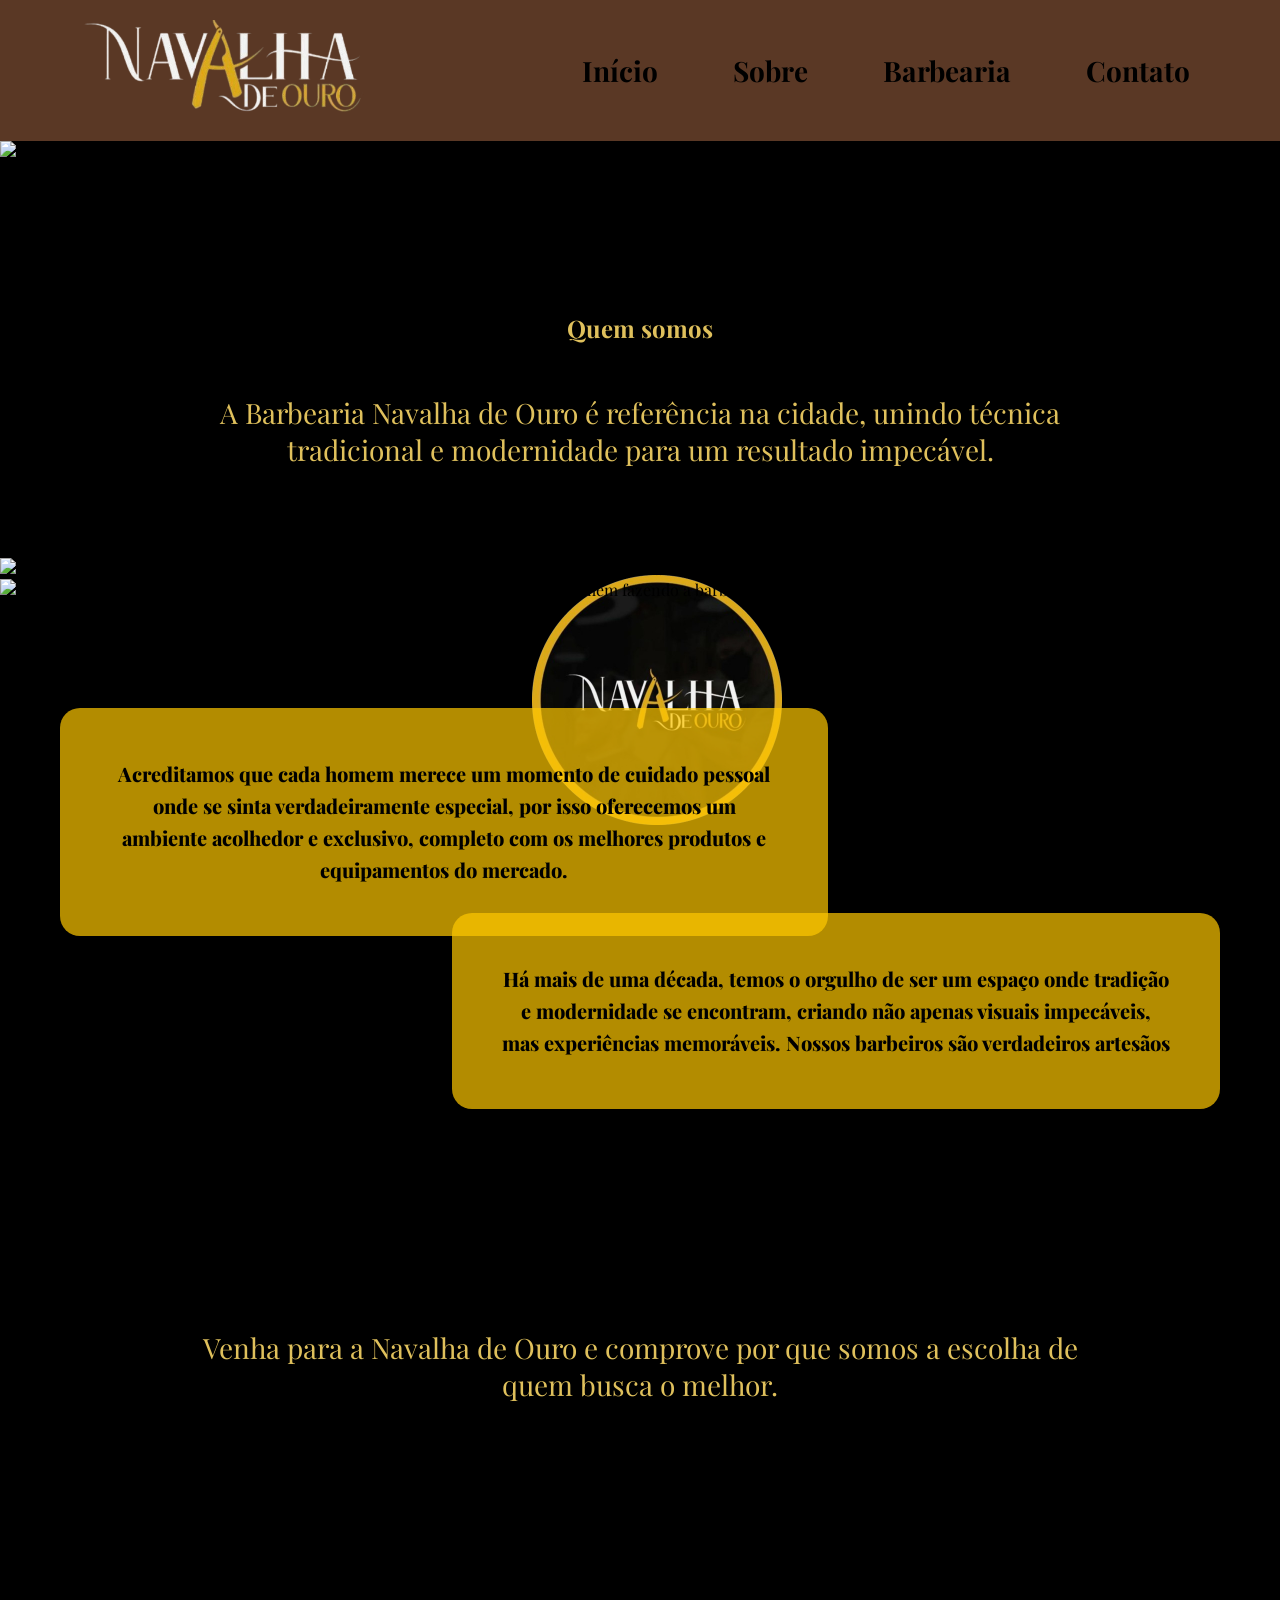
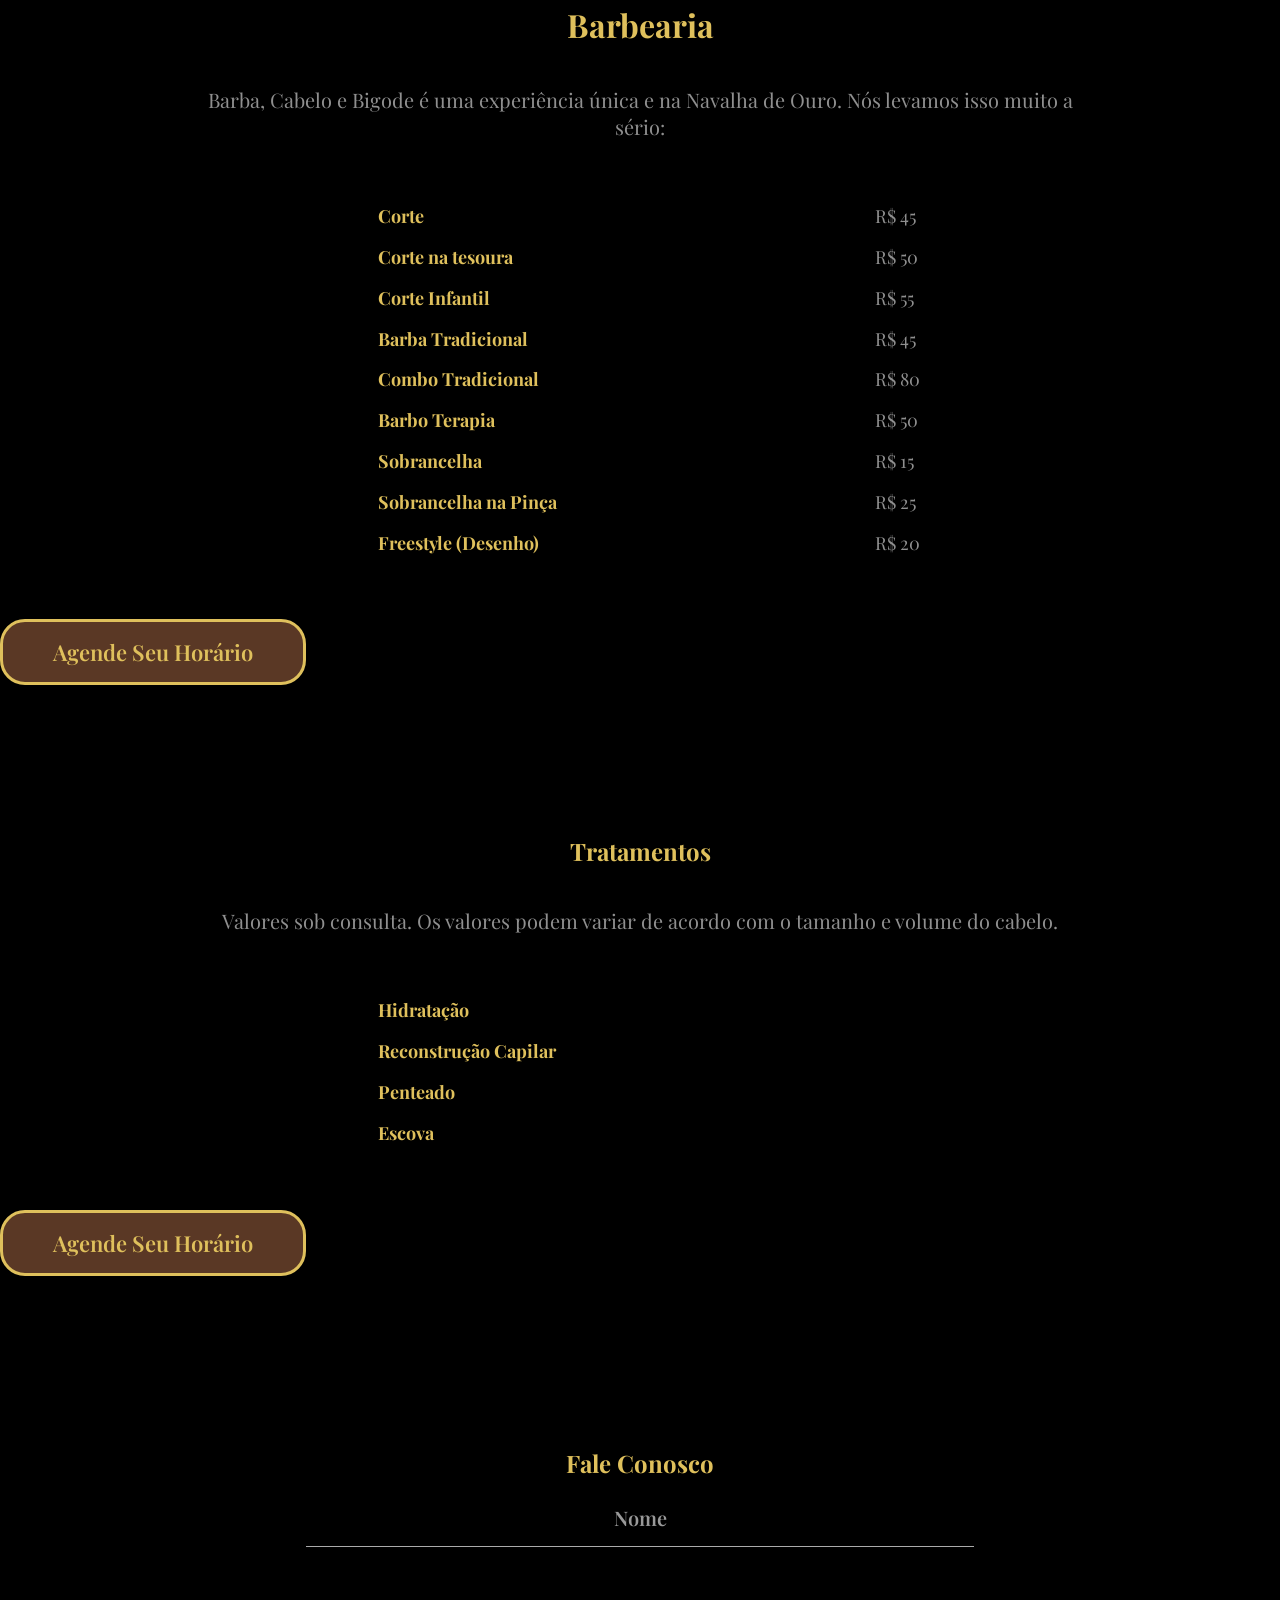
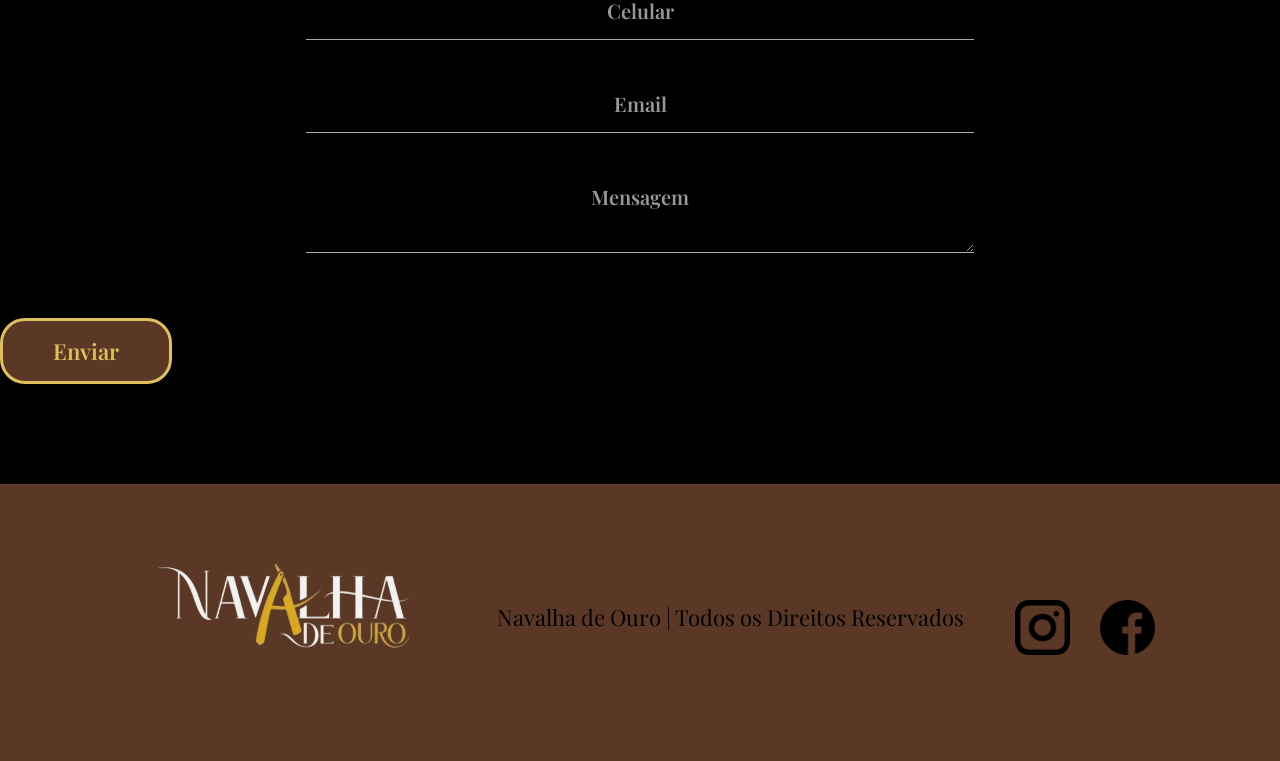
==== index.html @ d3c32ca1 "index criado" ====
<!DOCTYPE html>
<html lang="pt-br">

<head>
    <meta charset="UTF-8">
    <meta name="viewport" content="width=device-width, initial-scale=1.0">
    <title>Navalha de Ouro</title>
    <link rel="stylesheet" href="estilo.css">
    <link rel="stylesheet" href="media.css">
    <link rel="preconnect" href="https://fonts.googleapis.com">
    <link rel="preconnect" href="https://fonts.gstatic.com" crossorigin>
    <link
        href="https://fonts.googleapis.com/css2?family=Playfair+Display:ital,wght@0,400;0,500;0,600;0,700;0,800;0,900;1,400;1,500;1,600;1,700;1,800;1,900&display=swap"
        rel="stylesheet">
</head>

<body>

    <header>

        <div id="Inicio">
            <img src="imagens/logo.png" alt="Logo Navalha de Ouro" class="logo">
        </div>

        <nav>

            <img src="imagens/menu.png" class="hamburger-icon" alt="Menu">
            <ul class="menu">
                <a href="#Inicio">Início</a>
                <a href="#Sobre">Sobre</a>
                <a href="#Loja">Barbearia</a>
                <a href="#Contato">Contato</a>
            </ul>

        </nav>

    </header>

    <section>

        <div>
            <img src="https://png.pngtree.com/thumb_back/fh260/background/20230612/pngtree-some-pictures-of-an-antique-barber-shop-image_2906288.jpg"
                alt="Imagem da Barbearia" class="img-topo">
        </div>

        <div>
            <img src="imagens/Logo-bola.png" alt="Logo Circular" class="logo-bola">
        </div>

        <h1 id="Sobre">Quem somos</h1>
        <p class="resumo-inicio">
            A Barbearia Navalha de Ouro é referência na cidade, unindo técnica tradicional e modernidade para um
            resultado
            impecável.
        </p>

    </section>

    <section>
        <div class="imagem-produto1">
            <img src="https://png.pngtree.com/thumb_back/fh260/background/20250112/pngtree-modern-barbershop-interior-with-empty-black-chairs-wooden-walls-and-mirrors-image_16867937.jpg"
                alt="Imagem Barbearia">
            <div class="texto-imagem caixa1">
                Acreditamos que cada homem merece um momento de cuidado pessoal onde se sinta verdadeiramente especial,
                por isso oferecemos um ambiente acolhedor e exclusivo, completo com os melhores produtos e equipamentos
                do mercado.
            </div>
        </div>

        <div class="imagem-produto2">
            <img src="https://st2.depositphotos.com/3917667/11681/i/450/depositphotos_116811984-stock-photo-hipster-client-visiting-barber-shop.jpg"
                alt="Homem fazendo a barba">
            <div class="texto-imagem caixa2">
                Há mais de uma década, temos o orgulho de ser um espaço onde tradição e modernidade se encontram,
                criando não apenas visuais impecáveis, mas experiências memoráveis. Nossos barbeiros são verdadeiros
                artesãos
            </div>
        </div>
    </section>

    <p class="resumo-final">
        Venha para a Navalha de Ouro e comprove por que somos a escolha de quem busca o melhor.
    </p>


    <h1 id="Loja">Barbearia</h1>
    <p class="mercado">
        Barba, Cabelo e Bigode é uma experiência única e na Navalha de Ouro. Nós levamos isso muito a sério:
    </p>

    <div>

        <table>
            <tr>
                <td class="corte">Corte</td>
                <td class="numero">R$ 45</td>
            </tr>
            <tr>
                <td class="corte">Corte na tesoura</td>
                <td class="numero">R$ 50</td>
            </tr>
            <tr>
                <td class="corte">Corte Infantil</td>
                <td class="numero">R$ 55</td>
            </tr>
            <tr>
                <td class="corte">Barba Tradicional</td>
                <td class="numero">R$ 45</td>
            </tr>
            <tr>
                <td class="corte">Combo Tradicional</td>
                <td class="numero">R$ 80</td>
            </tr>
            <tr>
                <td class="corte">Barbo Terapia</td>
                <td class="numero">R$ 50</td>
            </tr>
            <tr>
                <td class="corte">Sobrancelha</td>
                <td class="numero">R$ 15</td>
            </tr>
            <tr>
                <td class="corte">Sobrancelha na Pinça</td>
                <td class="numero">R$ 25</td>
            </tr>
            <tr>
                <td class="corte">Freestyle (Desenho)</td>
                <td class="numero">R$ 20</td>
            </tr>
        </table>

    </div>

    <button type="submit">Agende Seu Horário</button>

    </section>

    <section>

        <h1>Tratamentos</h1>
        <p class="mercado">
            Valores sob consulta. Os valores podem variar de acordo com o tamanho e volume do cabelo.
        </p>

        <table>
            <tr>
                <td class="corte">Hidratação</td>
            </tr>
            <tr>
                <td class="corte">Reconstrução Capilar</td>
            </tr>
            <tr>
                <td class="corte">Penteado</td>
            </tr>
            <tr>
                <td class="corte">Escova</td>
            </tr>
        </table>

        <button type="submit">Agende Seu Horário</button>

    </section>

    <section id="Contato">\

        <h1>Fale Conosco</h1>
        <form>
            <input type="text" placeholder="Nome">
            <input type="text" placeholder="Celular">
            <input type="email" placeholder="Email">
            <textarea placeholder="Mensagem"></textarea>
        </form>

        <button type="submit">Enviar</button>

    </section>

    <footer>

        <div class="footer-logo">
            <img src="imagens/logo.png" alt="Logo Navalha de Ouro">
        </div>

        <p>Navalha de Ouro | Todos os Direitos Reservados</p>

        <div class="redes">
            <a href="#"><img src="imagens/instagram.png" alt="Instagram"></a>
            <a href="#"><img src="imagens/facebook.png" alt="Facebook"></a>
        </div>

    </footer>

</body>

</html>
---- estilo.css ----
* {
    margin: 0;
    padding: 0;
    box-sizing: border-box;
    font-family: "Playfair Display", serif;
}

body {
    background: #000000;
    overflow-x: hidden;
}

header {
    display: flex;
    align-items: center;
    padding: 20px;
    font-size: larger;
    background: #5A3825;
}

.logo {
    width: 350px;
    height: auto;
    margin-left: 10px;
    cursor: pointer;
}

.hamburger-icon {
    display: block;
    margin-left: 20px;
    width: 40px;
    height: auto;
    cursor: pointer;
}

.menu {
    display: none;
}

.menu a {
    text-decoration: none;
    color: #000000;
    font-size: 20px;
    font-weight: 650;
    transition: 0.3s;
}

.menu a:hover {
    transform: translateY(-5px);
}

.img-topo {
    width: 500px;
    height: 350px;
    object-fit: cover;
}

.logo-bola {
    width: 200px;
    height: 200px;
    position: absolute;
    top: 400px;
    margin-left: 145px;
}

h1 {
    color: #DFC05C;
    text-align: center;
    margin-top: 150px;
}

.resumo-inicio {
    margin-bottom: 40px;
    color: #DFC05C;
    text-align: center;
    padding: 35px 40px;
    font-size: 22px;
}

.imagem-produto1 {
    position: relative;
    width: 100%;
    text-align: center;
}

.imagem-produto1 img {
    width: 100%;
    height: 350px;
    display: block;
    object-fit: cover;
    border-radius: 0;
}

.imagem-produto2 {
    position: relative;
    width: 100%;
    text-align: center;
}

.imagem-produto2 img {
    width: 100%;
    height: auto;
    display: block;
    object-fit: cover;
    border-radius: 0;
}

.texto-imagem {
    position: absolute;
    color: #000;
    background: #ffc800b3;
    font-size: 18px;
    font-weight: 800;
    padding: 15px;
    border-radius: 20px;
    max-width: 75%;
    line-height: 1.4;
}


.caixa1 {
    top: 35px;
    left: 10px;
}

.caixa2 {
    bottom: 35px;
    right: 10px;
}

.resumo-final {

    color: #DFC05C;
    text-align: center;
    padding: 50px 80px;
    font-size: 22px;
}

.mercado {
    color: #8F8F8F;
    text-align: center;
    padding: 35px 35px;
    font-size: 18px;
}

table {
    width: 100%;
    padding: 15px 20px;
}

.corte {
    padding: 5px 30px;
    font-size: 18px;
    font-weight: 700;
    color: #DFC05C;
}

.numero {
    padding: 5px 30px;
    font-size: 18px;
    font-weight: 400;
    color: #8F8F8F;
}


button {
    display: flex;
    justify-self: center;
    margin-top: 40px;
    background-color: #5A3825;
    color: #DFC05C;
    border: 3px solid #DFC05C;
    border-radius: 25px;
    padding: 12px 40px;
    text-decoration: none;
    font-size: 20px;
    font-weight: 600;
    transition: 0.3s;
    text-align: center;
    cursor: pointer;
}

button:hover {
    background-color: #DFC05C;
    color: #5A3825;
}

form {
    display: flex;
    flex-direction: column;
    width: 100%;
    text-align: center;
}

input,
textarea {
    background: none;
    border: none;
    border-bottom: 1px solid #aaa;
    color: #ffffff;
    padding: 15px 0;
    font-size: 20px;
    outline: none;
    margin-bottom: 25px;
    margin-top: 10px;
    margin-left: 50px;
    margin-right: 50px;
    text-align: center;
}

::placeholder {
    color: #999;
    text-align: center;
    font-weight: 600;
}

footer {
    background-color: #5a3825;
    text-align: center;
    margin-top: 100px;
    padding: 40px 0;
    display: flex;
    flex-direction: column;
    align-items: center;
    justify-content: center;
}

.footer-logo img {
    width: 250px;
    margin-bottom: 25px;
}

footer p {
    color: #000000;
    font-size: 18px;
    margin: 10px 0 20px 0;
}

.redes {
    margin-top: 15px;
    display: flex;
    gap: 30px;
}

.redes img {
    width: 45px;
    height: 45px;
    transition: transform 0.3s ease;
}

.redes img:hover {
    transform: scale(1.1);
}
---- media.css ----
@media (min-width: 768px) and (max-width: 991px) {

    header {
        justify-content: space-between;
        padding: 20px 10px;
    }

    .hamburger-icon {
        display: none;
    }

    .menu {
        display: flex;
        margin-left: 5px;
        align-items: center;
    }

    .menu a {
        color: #000000;
        font-size: 28px;
        font-weight: 700;
        margin-right: 50px;
    }

    .menu a:hover {
        color: #DFC05C;
        transition: 0.3s;
    }

    .img-topo {
        width: 100%;
        height: 400px;
    }

    .logo-bola {
        width: 230px;
        height: 230px;
        top: 430px;
        left: 40%;
        transform: translateX(-70%);
    }

    h1 {
        font-size: 36px;
    }

    .resumo-inicio,
    .resumo-final {
        font-size: 24px;
        padding: 40px 100px;
    }

    .imagem-produto img {
        height: 500px;
    }

    .texto-imagem {
        font-size: 20px;
        max-width: 60%;
    }

    .mercado {
        font-size: 20px;
        padding: 40px 80px;
    }

    table {
        width: 60%;
        margin: 0 auto;
        font-size: 20px;
        line-height: 1.6;
    }

    .corte {
        padding: 5px 100px;

    }


    form {
        margin: 0 auto;
        width: 80%;
    }

    input,
    textarea {
        margin-left: 0;
        margin-right: 0;
        width: 100%;
        max-width: 600px;
        margin: 15px auto;
    }

    footer {
        padding: 60px 0;
    }

    .footer-logo img {
        width: 300px;
    }
}

@media (min-width: 992px) {

    header {
        justify-content: space-between;
        padding: 20px 40px;
    }

    .hamburger-icon {
        display: none;
    }

    .menu {
        display: flex;
        gap: 25px;
        align-items: center;
    }

    .menu a {
        color: #000000;
        font-size: 28px;
        font-weight: 700;
        margin-right: 50px;
    }

    .menu a:hover {
        color: #DFC05C;
        transition: 0.3s;
    }

    .img-topo {
        width: 100%;
        height: 550px;
    }

    .logo-bola {
        width: 250px;
        height: 250px;
        top: 575px;
        left: 40%;
        transform: translateX(-50%);
    }

    .imagem-produto1 {
        position: relative;
        width: 100%;
        text-align: center;
    }

    .imagem-produto1 img {
        width: 100%;
        height: auto;
        display: block;
        object-fit: cover;
    }

    .imagem-produto2 {
        position: relative;
        width: 100%;
        text-align: center;
    }

    .imagem-produto2 img {
        width: 100%;
        height: 700px;
        display: block;
        object-fit: cover;
    }

    .texto-imagem {
        position: absolute;
        color: #000;
        background: #ffc800b3;
        font-size: 20px;
        font-weight: 800;
        border-radius: 20px;
        max-width: 60%;
        line-height: 2rem;
    }


    .caixa1 {
        padding: 50px;
        top: 150px;
        left: 60px;
    }

    .caixa2 {
        padding: 50px;
        bottom: 170px;
        right: 60px;
    }

    .resumo-inicio,
    .resumo-final {
        font-size: 28px;
        padding: 50px 200px;
    }

    .mercado {
        font-size: 20px;
        padding: 40px 200px;
    }

    table {
        width: 60%;
        margin: 0 auto;
        font-size: 20px;
        line-height: 1.6;
    }

    .corte {
        padding: 5px 100px;

    }

    button {
        font-size: 22px;
        padding: 15px 50px;
    }

    form {
        margin: 0 auto;
        width: 60%;
    }

    footer {
        flex-direction: row;
        justify-content: space-around;
        padding: 80px 100px;
    }

    .footer-logo img {
        width: 320px;
    }

    footer p {
        font-size: 22px;
    }

    .redes img {
        width: 55px;
        height: 55px;
    }
}
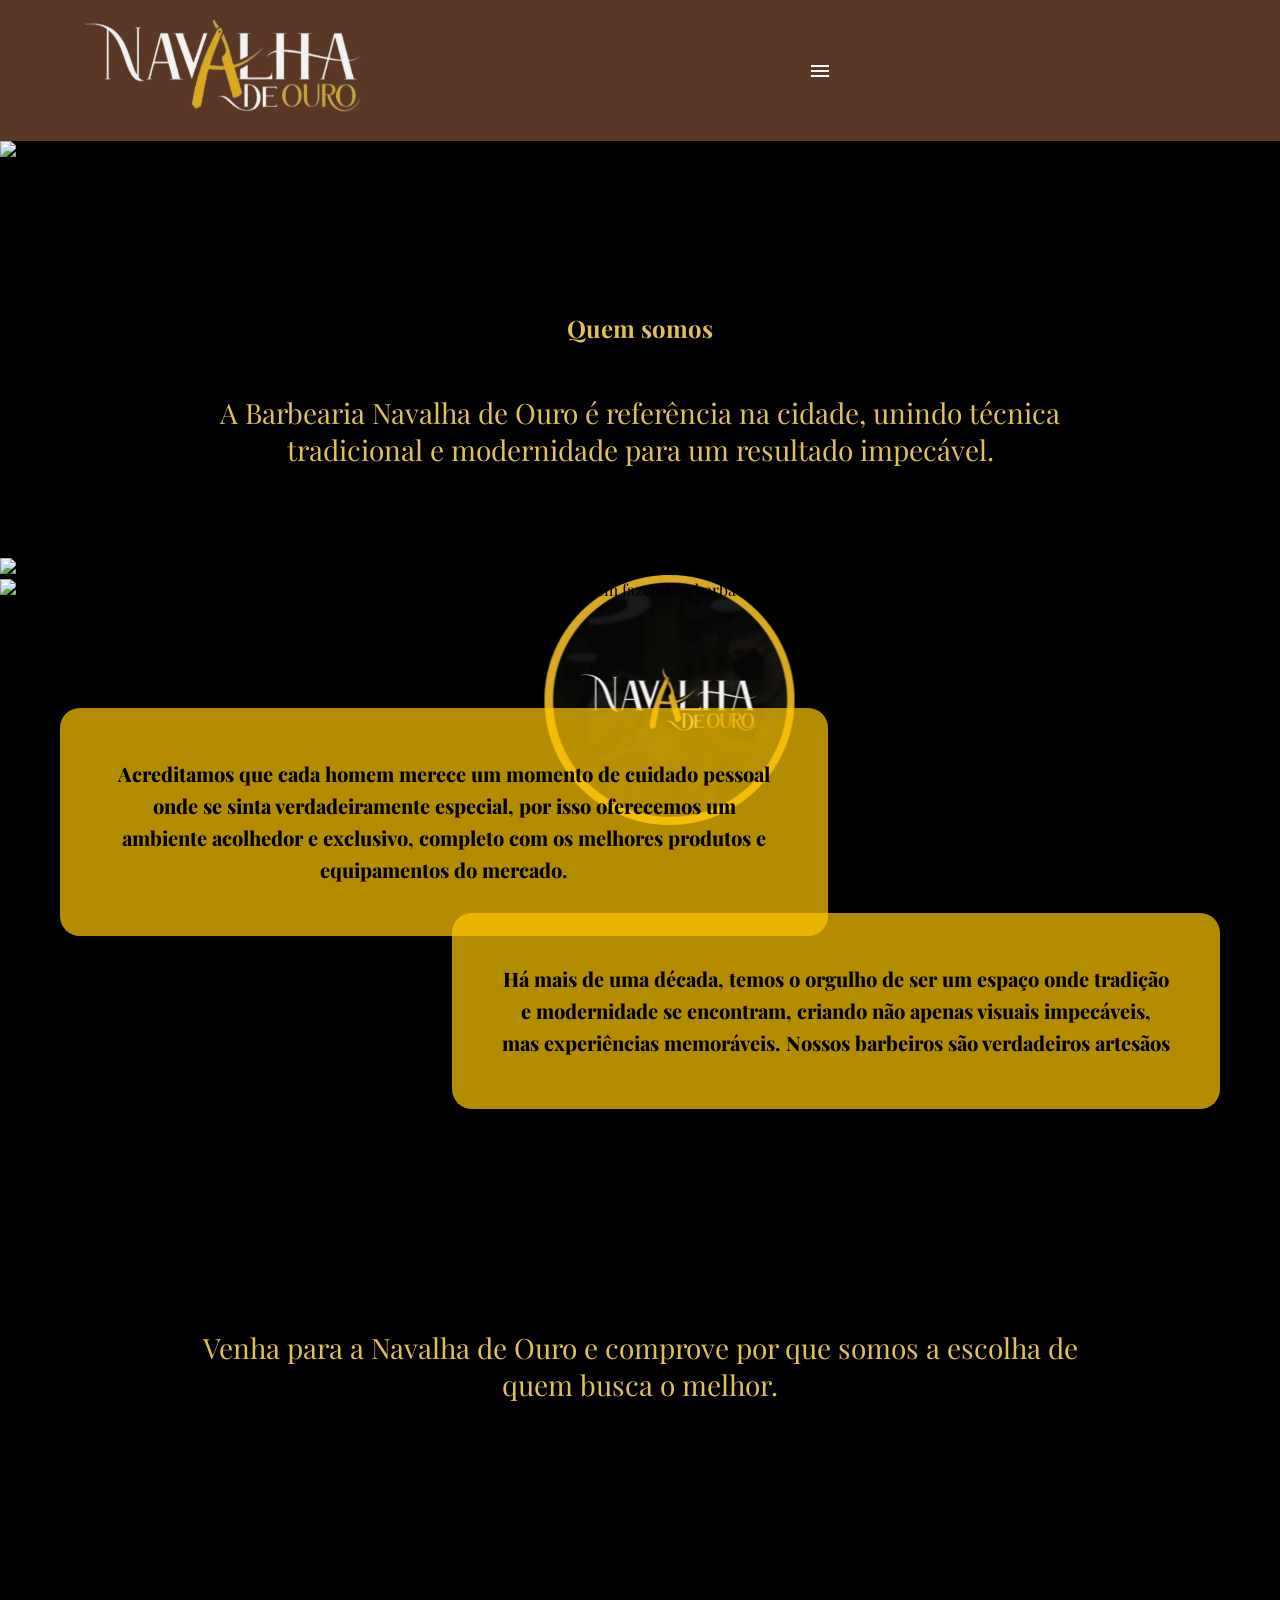
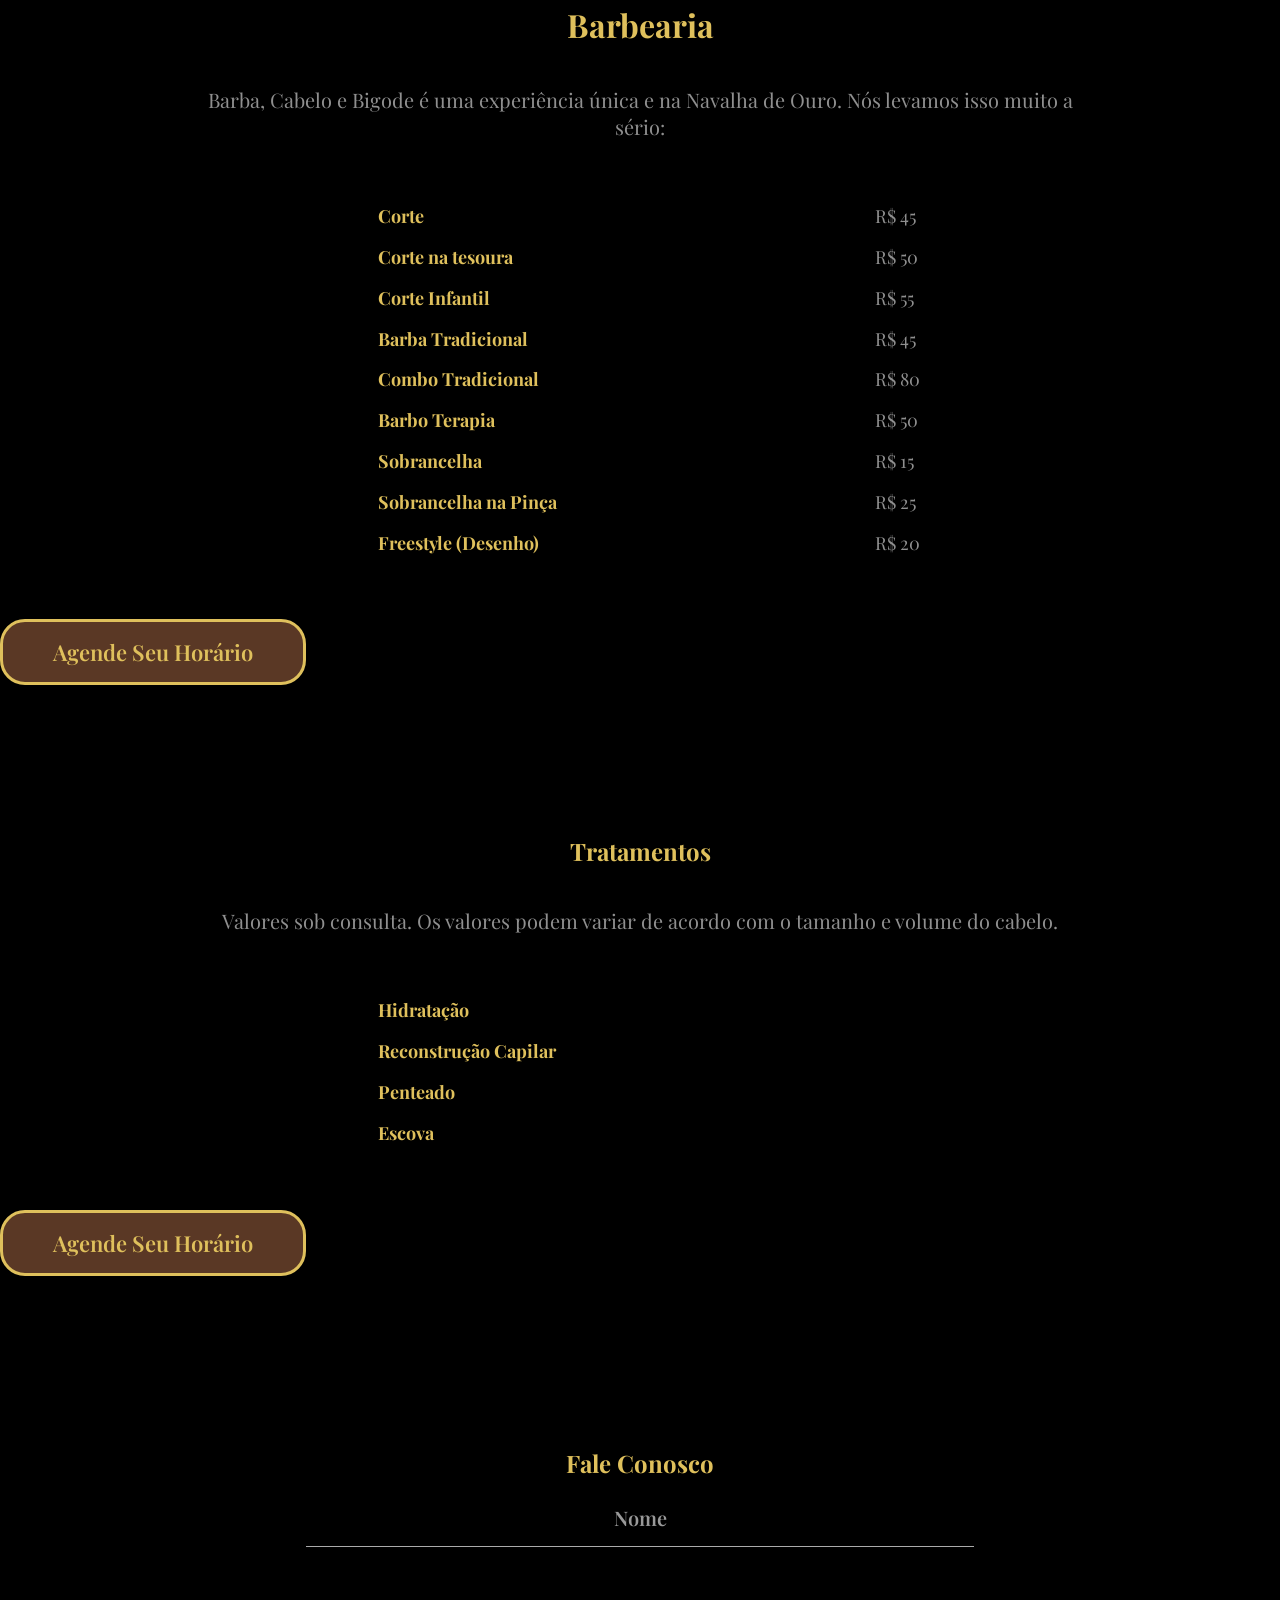
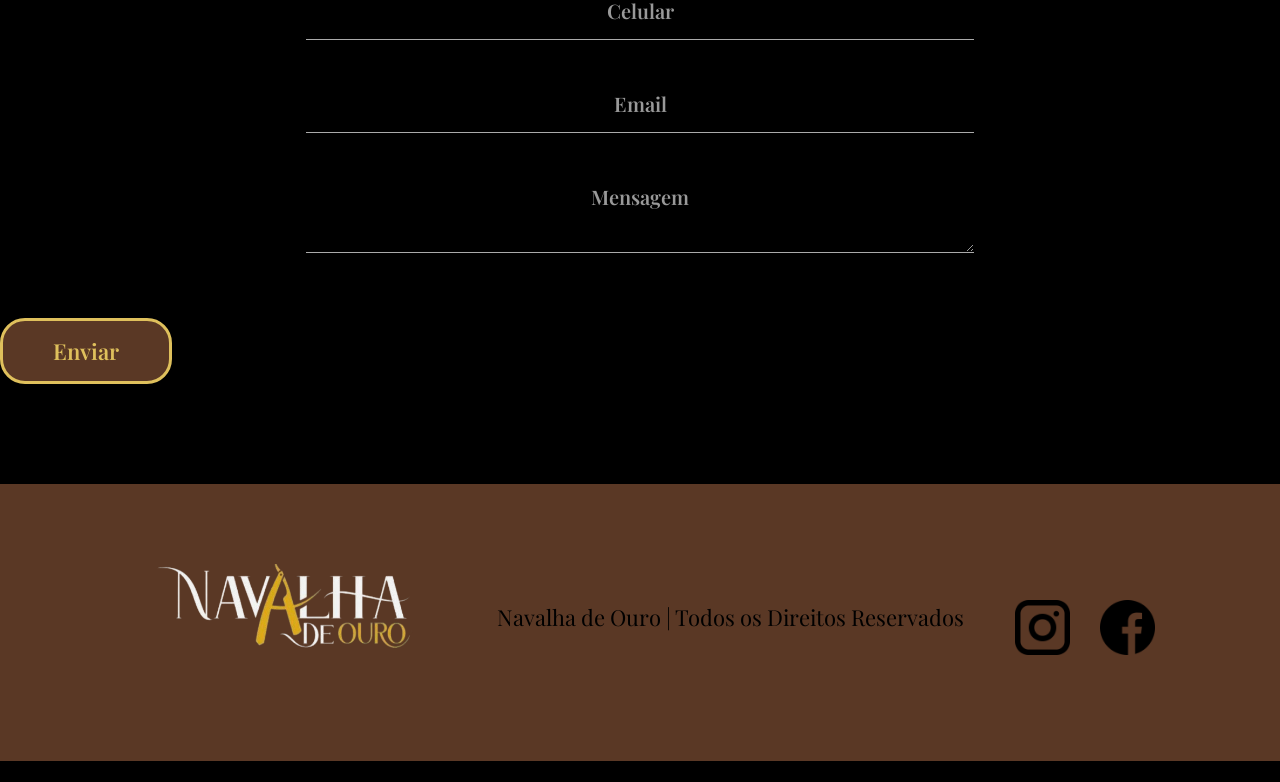
==== commit 31413457: "Menu inserido" ====
--- a/index.html
+++ b/index.html
@@ -9,6 +9,7 @@
     <link rel="stylesheet" href="media.css">
     <link rel="preconnect" href="https://fonts.googleapis.com">
     <link rel="preconnect" href="https://fonts.gstatic.com" crossorigin>
+    <link href="https://fonts.googleapis.com/css2?family=Material+Symbols+Outlined" rel="stylesheet" />
     <link
         href="https://fonts.googleapis.com/css2?family=Playfair+Display:ital,wght@0,400;0,500;0,600;0,700;0,800;0,900;1,400;1,500;1,600;1,700;1,800;1,900&display=swap"
         rel="stylesheet">
@@ -22,10 +23,10 @@
             <img src="imagens/logo.png" alt="Logo Navalha de Ouro" class="logo">
         </div>
 
-        <nav>
-
-            <img src="imagens/menu.png" class="hamburger-icon" alt="Menu">
-            <ul class="menu">
+        <span id="burguer" class="material-symbols-outlined" onclick="clickMenu()">menu</span>
+
+        <nav id="itens">
+            <ul>
                 <a href="#Inicio">Início</a>
                 <a href="#Sobre">Sobre</a>
                 <a href="#Loja">Barbearia</a>
@@ -190,6 +191,16 @@
 
     </footer>
 
+    <script>
+        function clickMenu() {
+            if (itens.style.display == 'flex') {
+                itens.style.display = 'none';
+            } else {
+                itens.style.display = 'flex';
+            }
+        }
+    </script>
+
 </body>
 
-</html>+</html>n
--- a/estilo.css
+++ b/estilo.css
@@ -25,28 +25,40 @@
     cursor: pointer;
 }
 
-.hamburger-icon {
+span#burguer {
+    color: #ffffff;
     display: block;
-    margin-left: 20px;
-    width: 40px;
-    height: auto;
+    padding: 10px 20px;
     cursor: pointer;
 }
 
-.menu {
+span#burguer:hover {
+    color: #DFC05C;
+}
+
+ul {
     display: none;
-}
-
-.menu a {
+    gap: 25px;
+    flex-direction: column;
+    background-color: #5A3825;
+    position: absolute;
+    top: 100px;
+    right: 20px;
+    padding: 15px;
+    border-radius: 10px;
+}
+
+ul a {
     text-decoration: none;
-    color: #000000;
+    color: #DFC05C;
+    margin: 10px 10px;
     font-size: 20px;
     font-weight: 650;
     transition: 0.3s;
 }
 
-.menu a:hover {
-    transform: translateY(-5px);
+ul a:hover {
+    transform: translateY(-7px);
 }
 
 .img-topo {
--- a/media.css
+++ b/media.css
@@ -139,7 +139,7 @@
         height: 250px;
         top: 575px;
         left: 40%;
-        transform: translateX(-50%);
+        transform: translateX(-45%);
     }
 
     .imagem-produto1 {
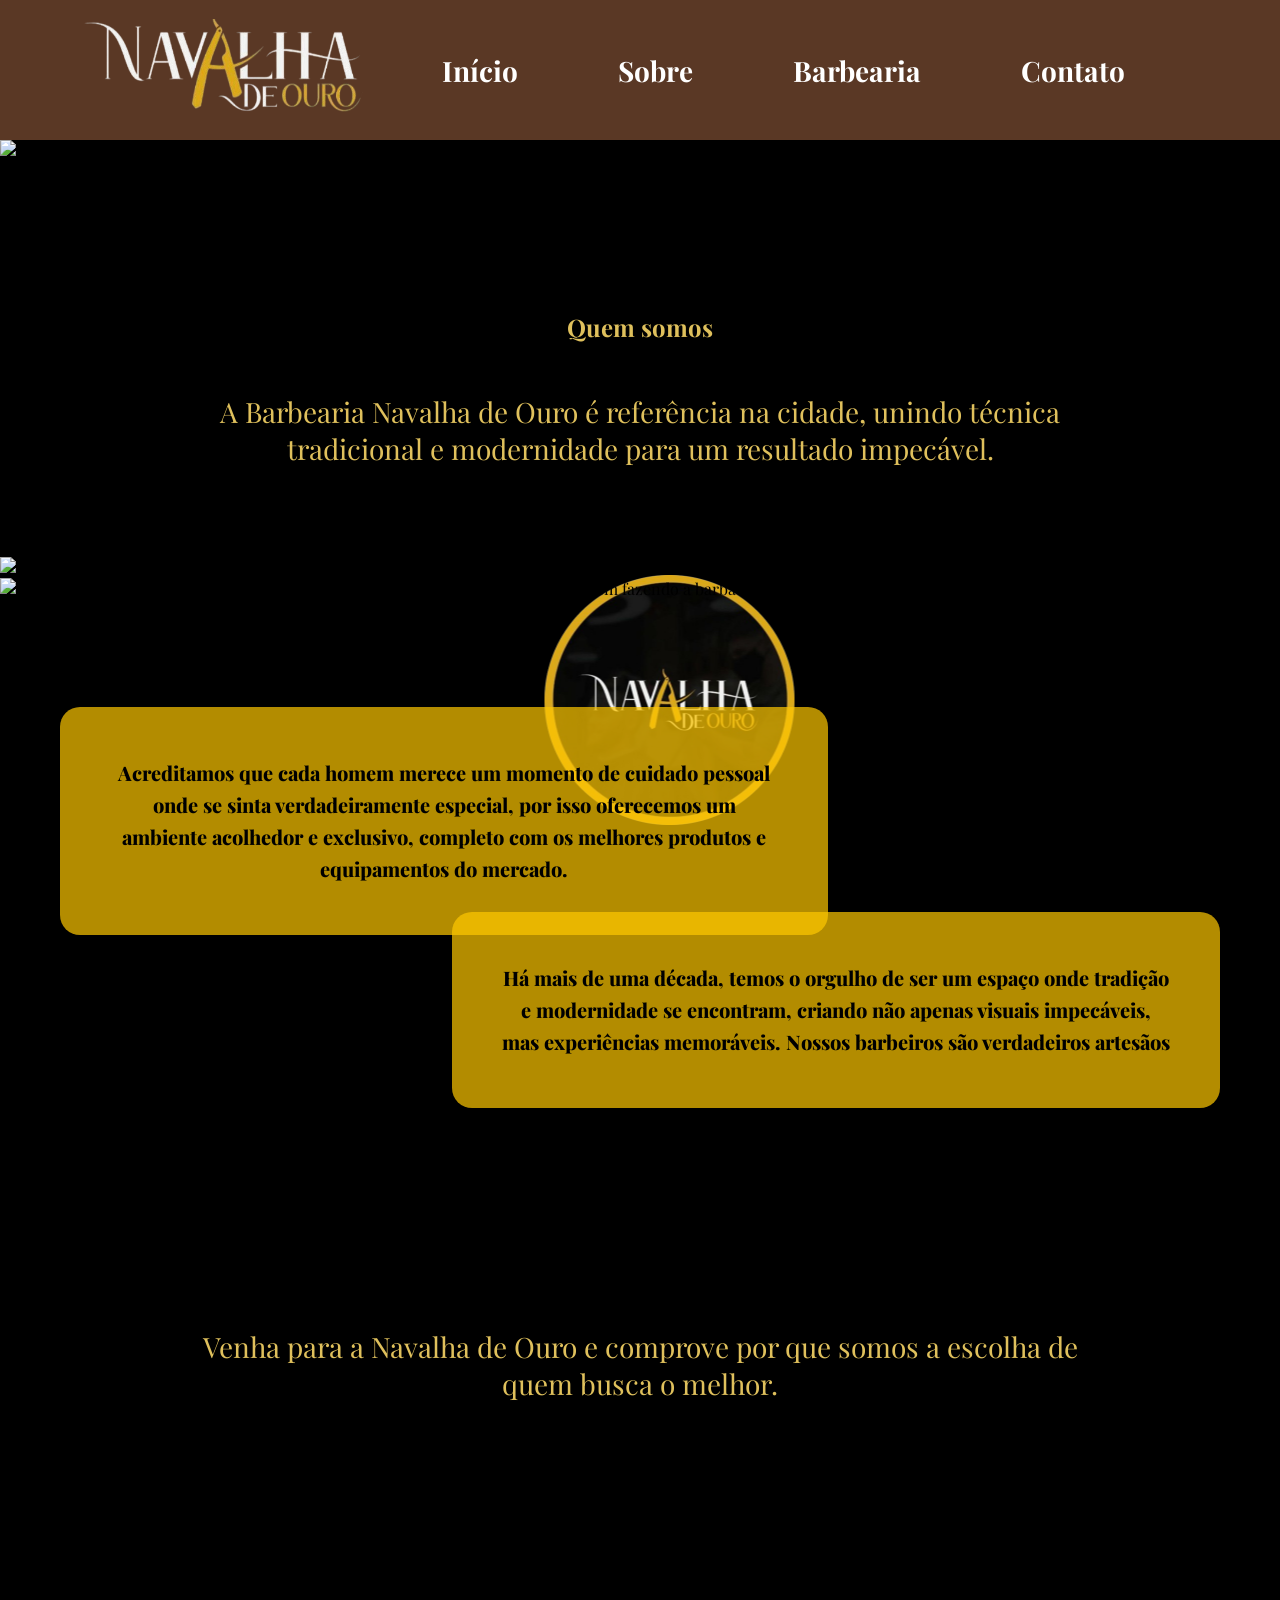
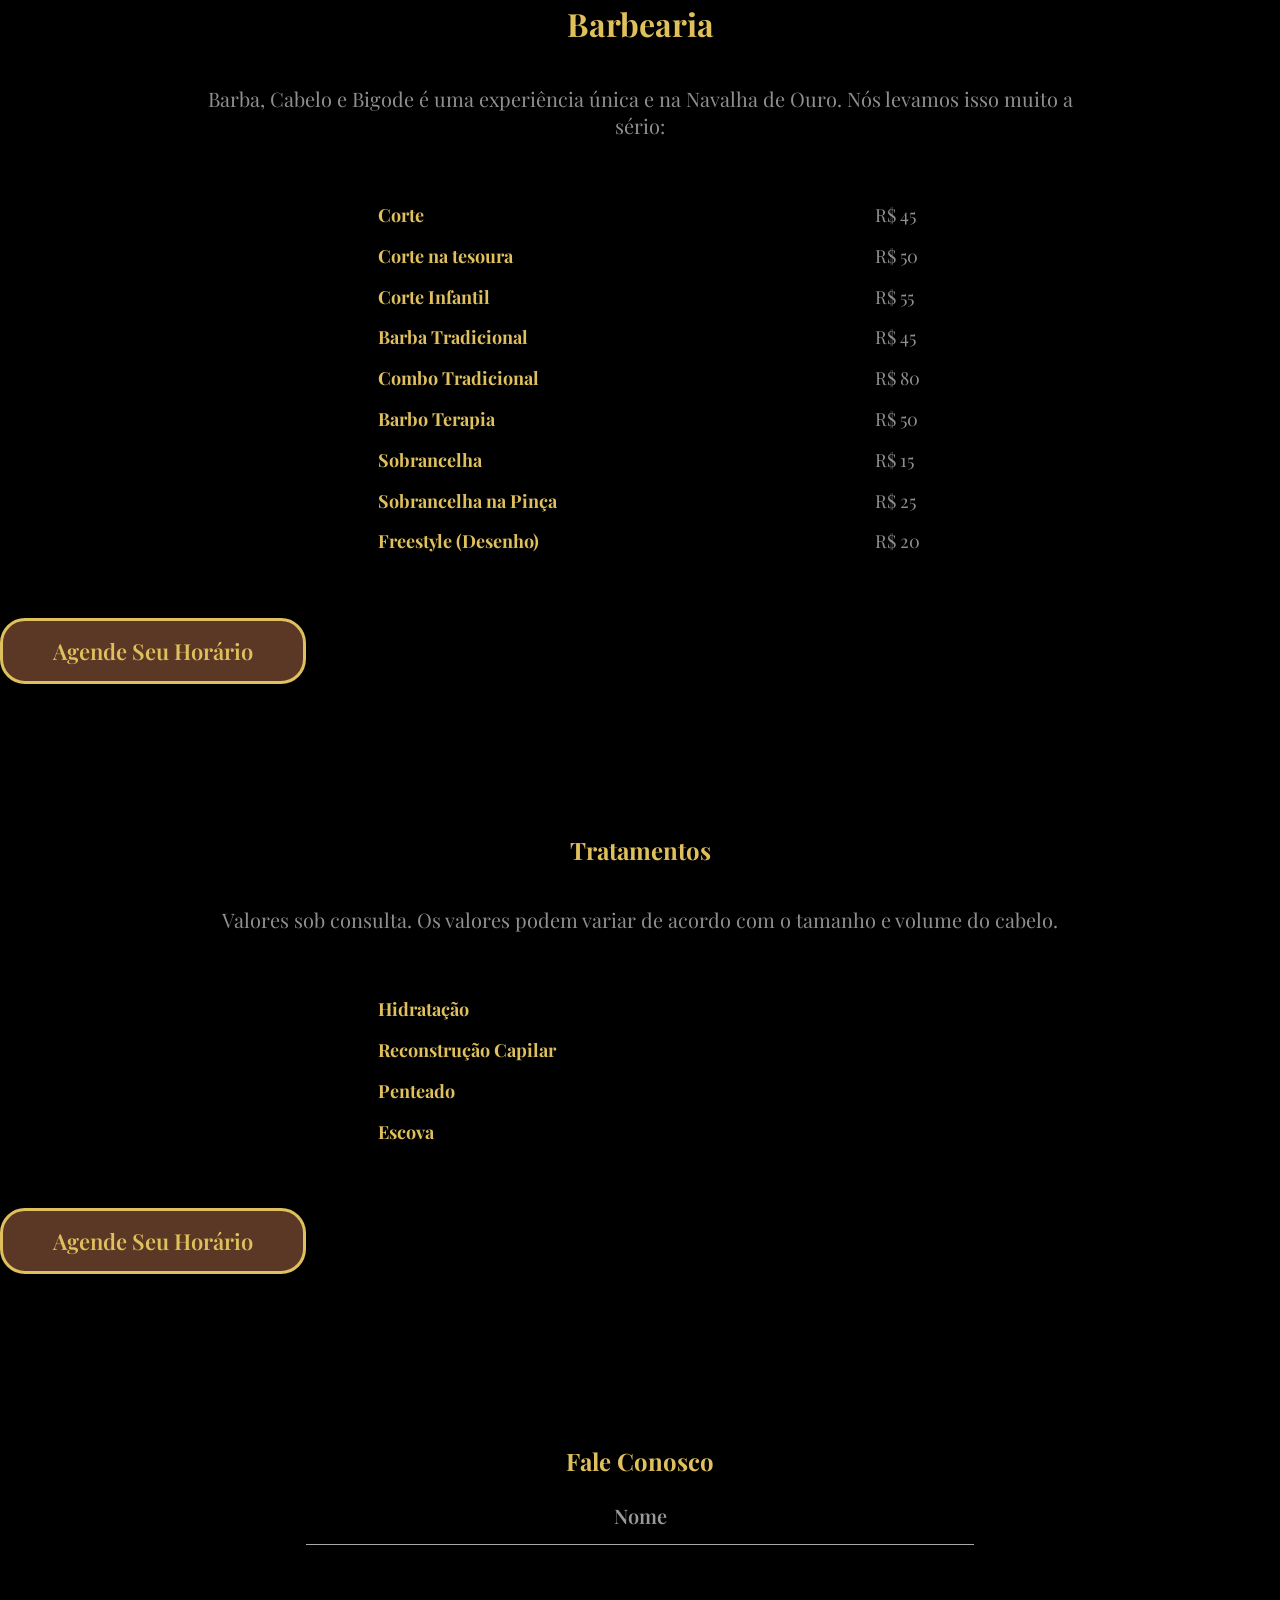
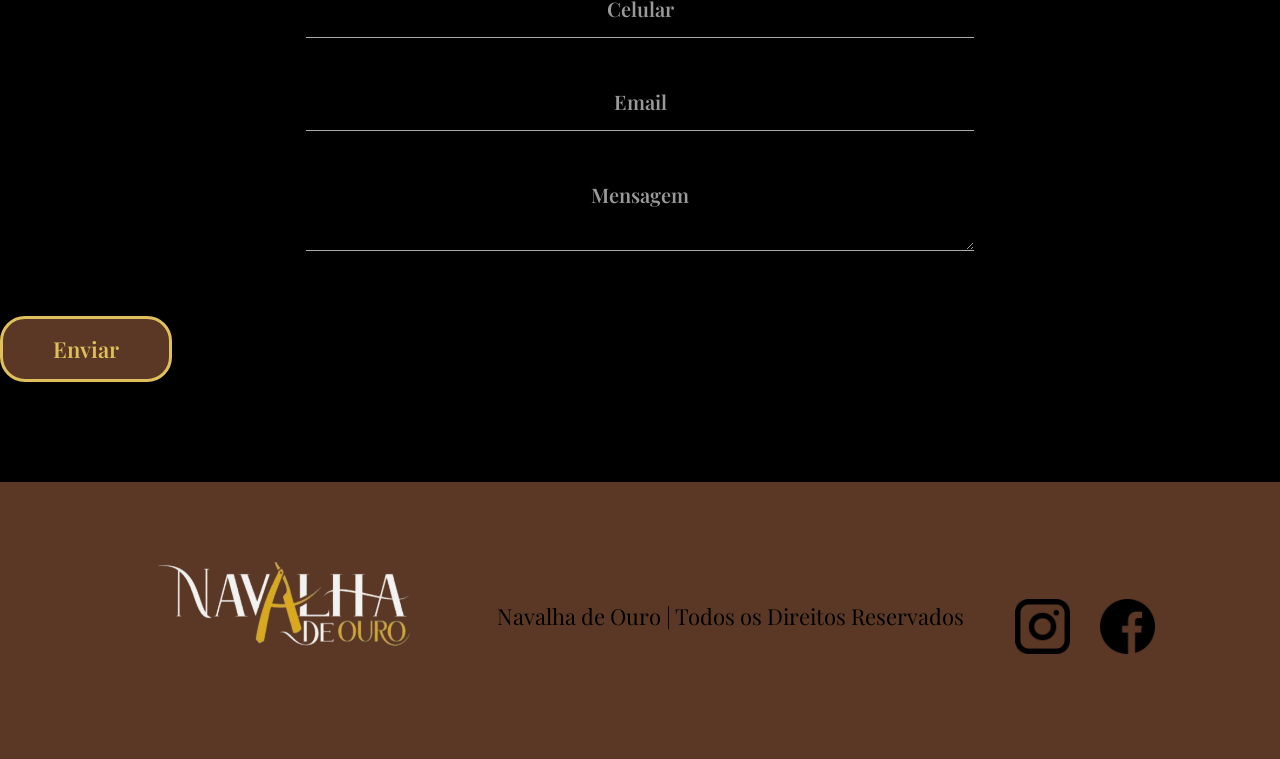
==== commit 05fa60f3: "Menu Hamburguer Finalizado" ====
--- a/index.html
+++ b/index.html
@@ -27,10 +27,10 @@
 
         <nav id="itens">
             <ul>
-                <a href="#Inicio">Início</a>
-                <a href="#Sobre">Sobre</a>
-                <a href="#Loja">Barbearia</a>
-                <a href="#Contato">Contato</a>
+                <li><a href="#Inicio">Início</a></li>
+                <li><a href="#Sobre">Sobre</a></li>
+                <li><a href="#Loja">Barbearia</a></li>
+                <li><a href="#Contato">Contato</a></li>
             </ul>
 
         </nav>
@@ -193,14 +193,14 @@
 
     <script>
         function clickMenu() {
-            if (itens.style.display == 'flex') {
+            if (itens.style.display == 'block') {
                 itens.style.display = 'none';
             } else {
-                itens.style.display = 'flex';
+                itens.style.display = 'block';
             }
         }
     </script>
 
 </body>
 
-</html>n+</html>
--- a/estilo.css
+++ b/estilo.css
@@ -12,6 +12,7 @@
 
 header {
     display: flex;
+    width: 100%;
     align-items: center;
     padding: 20px;
     font-size: larger;
@@ -27,6 +28,7 @@
 
 span#burguer {
     color: #ffffff;
+    font-size: 40px;
     display: block;
     padding: 10px 20px;
     cursor: pointer;
@@ -36,10 +38,14 @@
     color: #DFC05C;
 }
 
-ul {
+nav#itens {
     display: none;
+}
+
+nav#itens ul {
+    display: flex;
+    flex-direction: column;
     gap: 25px;
-    flex-direction: column;
     background-color: #5A3825;
     position: absolute;
     top: 100px;
@@ -48,9 +54,14 @@
     border-radius: 10px;
 }
 
+nav#itens li {
+    list-style: none;
+}
+
 ul a {
+    display: inline-block;
     text-decoration: none;
-    color: #DFC05C;
+    color: #ffffff;
     margin: 10px 10px;
     font-size: 20px;
     font-weight: 650;
@@ -58,11 +69,12 @@
 }
 
 ul a:hover {
-    transform: translateY(-7px);
+    color: #DFC05C;
+    transform: translateY(-5px);
 }
 
 .img-topo {
-    width: 500px;
+    width: 100%;
     height: 350px;
     object-fit: cover;
 }
--- a/media.css
+++ b/media.css
@@ -2,29 +2,43 @@
 
     header {
         justify-content: space-between;
-        padding: 20px 10px;
-    }
-
-    .hamburger-icon {
+        align-items: center;
+        padding: 20px 40px;
+        height: 140px;
+    }
+
+    span#burguer {
         display: none;
     }
 
-    .menu {
+    nav#itens {
+        display: block;
+    }
+
+    nav#itens ul {
         display: flex;
-        margin-left: 5px;
-        align-items: center;
-    }
-
-    .menu a {
-        color: #000000;
-        font-size: 28px;
+        flex-direction: row;
+        align-items: center;
+        gap: 40px;
+        background: none;
+        position: static;
+        padding: 0;
+        margin: 0;
+    }
+
+    nav#itens li {
+        list-style: none;
+    }
+
+    nav#itens a {
+        color: white;
+        font-size: 22px;
         font-weight: 700;
-        margin-right: 50px;
-    }
-
-    .menu a:hover {
+        text-decoration: none;
+    }
+
+    nav#itens a:hover {
         color: #DFC05C;
-        transition: 0.3s;
     }
 
     .img-topo {
@@ -100,31 +114,46 @@
     }
 }
 
+
 @media (min-width: 992px) {
 
     header {
         justify-content: space-between;
+        align-items: center;
         padding: 20px 40px;
-    }
-
-    .hamburger-icon {
+        height: 140px;
+    }
+
+    span#burguer {
         display: none;
     }
 
-    .menu {
+    nav#itens {
         display: flex;
-        gap: 25px;
-        align-items: center;
-    }
-
-    .menu a {
-        color: #000000;
+        align-items: center;
+        margin-right: 50px;
+    }
+
+    nav#itens ul {
+        display: flex;
+        flex-direction: row;
+        gap: 40px;
+        background: none;
+        position: static;
+    }
+
+    nav#itens li {
+        list-style: none;
+    }
+
+    nav#itens a {
+        color: #ffffff;
         font-size: 28px;
         font-weight: 700;
         margin-right: 50px;
     }
 
-    .menu a:hover {
+    nav#itens a:hover {
         color: #DFC05C;
         transition: 0.3s;
     }
